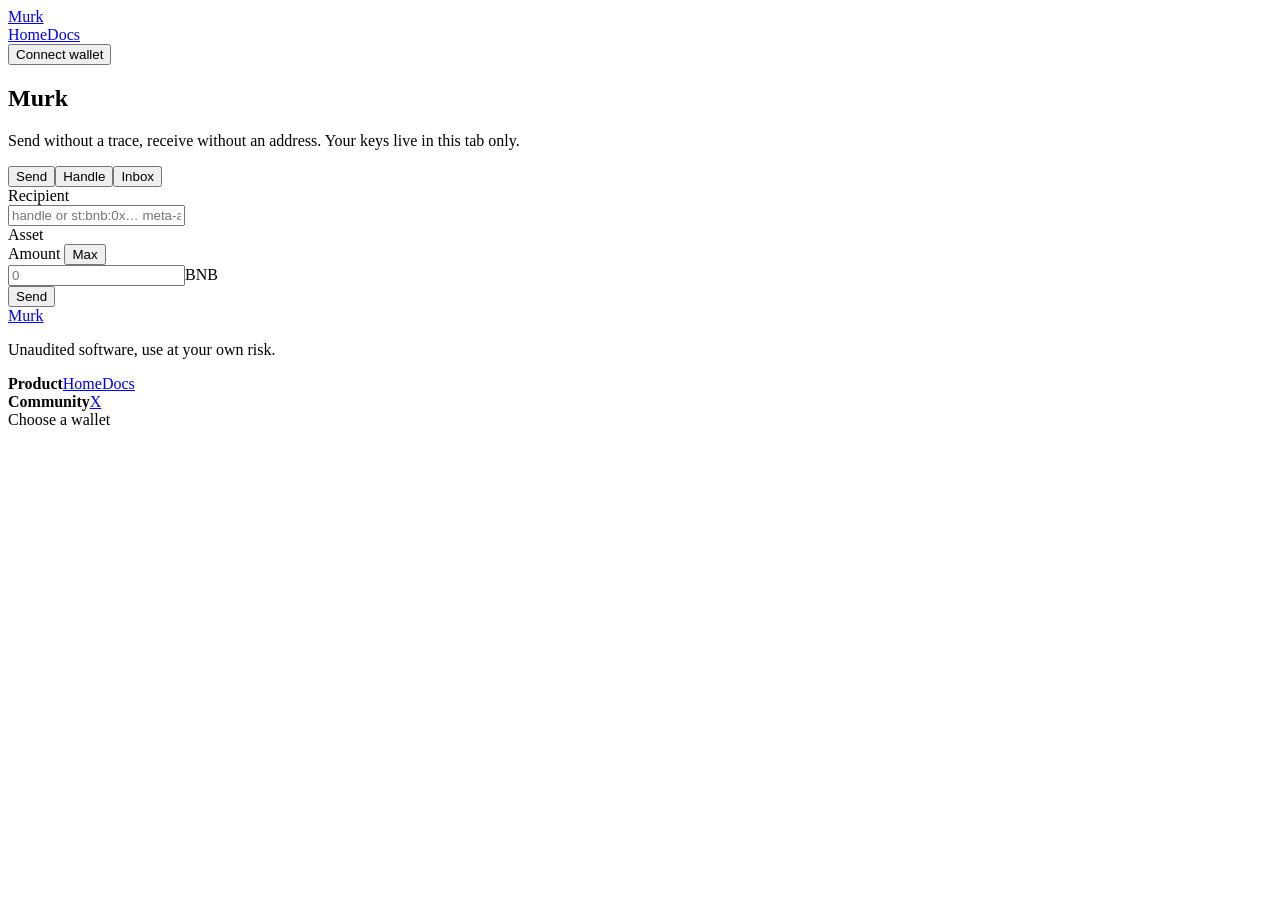
==== site/public/app/index.html @ 8dec3ddd "Add app page" ====
<!doctype html>
<html lang="en">
<head>
<meta charset="utf-8">
<meta name="viewport" content="width=device-width,initial-scale=1">
<title>Murk app · send and receive privately on BNB Chain</title>
<meta property="og:image" content="https://murkfi.xyz/og.png">
<meta name="twitter:card" content="summary_large_image">
<link rel="icon" href="/icon.png">
<link rel="stylesheet" href="/style.css">
</head>
<body>
<header class="top"><div class="wrap">
  <a class="brand" href="/"><img src="/icon.png" alt="">Murk</a>
  <nav><a href="/">Home</a><a href="/docs">Docs</a></nav>
  <div class="right"><button class="btn btn-acc" id="walletBtn">Connect wallet</button></div>
</div></header>
<main><div class="wrap"><div class="appw">
  <aside class="rail">
    <h1>Murk</h1>
    <p>Send without a trace, receive without an address. Your keys live in this tab only.</p>
    <div class="tabs"><button data-tab="pay">Send</button><button data-tab="receive">Handle</button><button data-tab="inbox">Inbox</button></div>
  </aside>
  <div>
    <div class="banner" id="prelaunch" hidden>Contract deploys at launch. Actions open the moment it is live.</div>
    <div class="panel" data-pane="pay">
      <div class="lbl">Recipient</div>
      <input class="input" id="payTo" placeholder="handle or st:bnb:0x… meta-address" autocomplete="off" spellcheck="false">
      <div class="who" id="payWho"></div>
      <div class="lbl">Asset</div>
      <div class="chips" id="payTokens"></div>
      <div class="lbl"><span>Amount</span><span><span id="payBal"></span> <button id="payMax">Max</button></span></div>
      <div class="amt"><input id="payAmt" inputmode="decimal" placeholder="0" autocomplete="off"><span id="payUnit">BNB</span></div>
      <div class="hint" id="payGas"></div>
      <button class="btn btn-acc big" id="payBtn">Send</button>
      <div id="payLog"></div>
    </div>
    <div class="panel" data-pane="receive" hidden>
      <div id="rcvKeys">
        <div class="lbl">Receiving keys</div>
        <p class="muted" style="font-size:14px">Sign one free message. Your spending and viewing keys are derived from it in this browser and re-derived the same way on any device.</p>
        <button class="btn btn-acc big" id="rcvMake">Derive my keys</button>
      </div>
      <div id="rcvReady" hidden>
        <div class="lbl"><span>Meta-address</span><button id="rcvCopyMeta">Copy</button></div>
        <div class="keybox" id="rcvMeta"></div>
        <div class="lbl">Claim a handle</div>
        <div class="row"><input class="input" id="rcvName" placeholder="handle" autocomplete="off" spellcheck="false"><button class="btn btn-acc" id="rcvClaim" style="height:52px">Claim</button></div>
        <div class="hint">3-20 characters: a-z, 0-9, _. One transaction, gas only.</div>
        <div class="lbl"><span>Your link</span><button id="rcvCopyLink">Copy</button></div>
        <div class="keybox" id="rcvLink" style="color:var(--acc)"></div>
      </div>
    </div>
    <div class="panel" data-pane="inbox" hidden>
      <div id="inLocked">
        <div class="lbl">Inbox</div>
        <p class="muted" style="font-size:14px">Sign the key message to scan every announcement with your viewing key, locally.</p>
        <button class="btn btn-acc big" id="inUnlock">Unlock inbox</button>
      </div>
      <div id="inOpen" hidden>
        <div class="lbl"><span id="inState">…</span><button id="inRefresh">Rescan</button></div>
        <div id="inList"></div>
        <div class="lbl">Collect to</div>
        <input class="input" id="inTo" placeholder="0x… a fresh wallet keeps it private" autocomplete="off" spellcheck="false">
        <div class="hint">Collecting to your main wallet links these payments to it.</div>
        <button class="btn btn-acc big" id="inCollect">Collect</button>
      </div>
    </div>
  </div>
</div></div></main>
<footer><div class="wrap">
  <div><a class="brand" href="/"><img src="/icon.png" alt="">Murk</a><p class="note">Unaudited software, use at your own risk.</p></div>
  <div class="cols"><div class="col"><b>Product</b><a href="/">Home</a><a href="/docs">Docs</a></div><div class="col"><b>Community</b><a href="https://x.com/murkfi" target="_blank" rel="noopener">X</a></div></div>
</div></footer>
<div class="modal" id="wmodal" onclick="if(event.target===this)this.classList.remove('open')"><div class="panel"><div class="lbl">Choose a wallet</div><div id="wlist"></div></div></div>
<div class="toast" id="toast"></div>
<script src="/config.js"></script>
<script type="module" src="/app.js"></script>
</body>
</html>
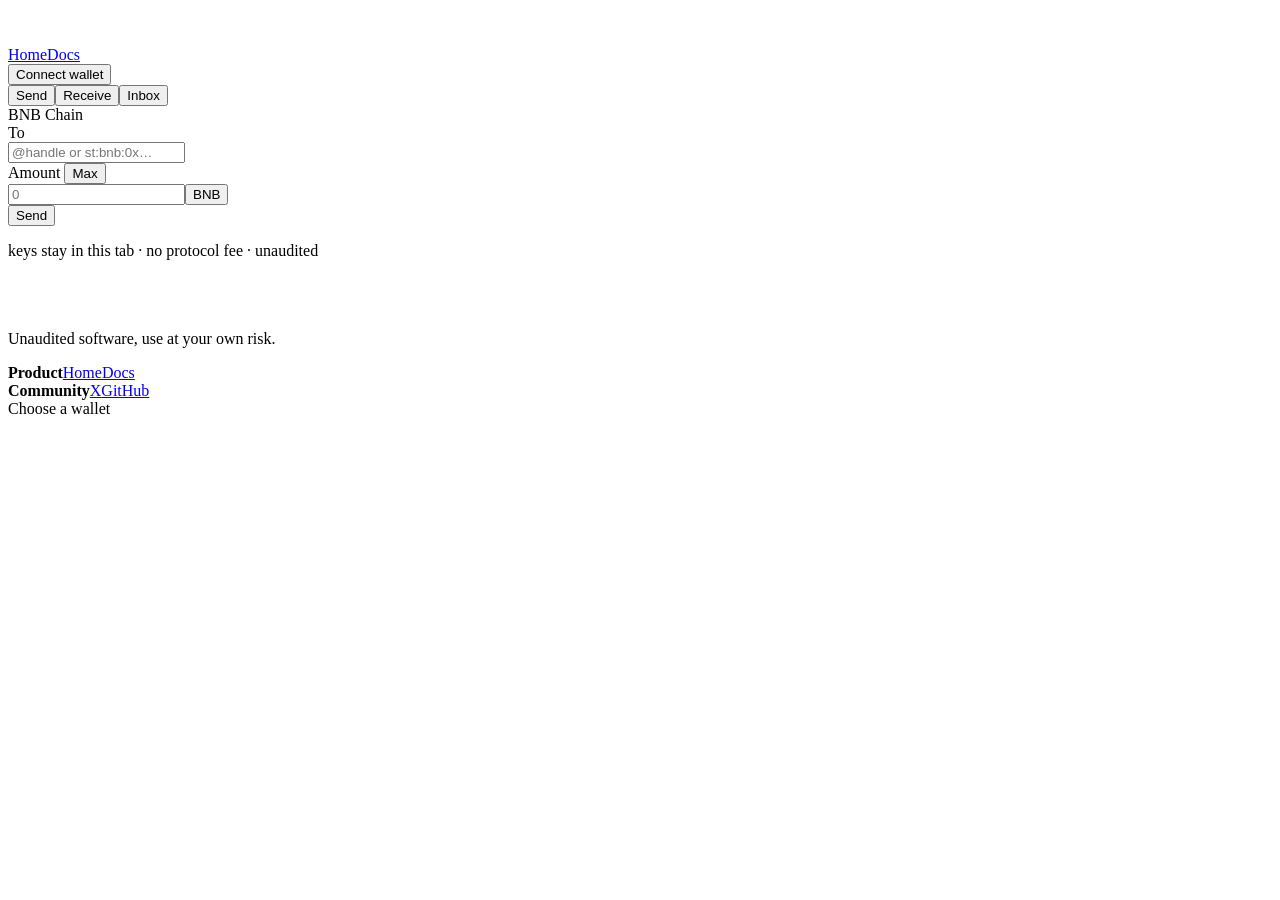
==== commit ca399724: "App: one-widget layout, token picker, Telegram Mini App support" ====
--- a/site/public/app/index.html
+++ b/site/public/app/index.html
@@ -1,80 +1,99 @@
-<!doctype html>
-<html lang="en">
-<head>
-<meta charset="utf-8">
-<meta name="viewport" content="width=device-width,initial-scale=1">
-<title>Murk app · send and receive privately on BNB Chain</title>
-<meta property="og:image" content="https://murkfi.xyz/og.png">
-<meta name="twitter:card" content="summary_large_image">
-<link rel="icon" href="/icon.png">
-<link rel="stylesheet" href="/style.css">
-</head>
-<body>
-<header class="top"><div class="wrap">
-  <a class="brand" href="/"><img src="/icon.png" alt="">Murk</a>
-  <nav><a href="/">Home</a><a href="/docs">Docs</a></nav>
-  <div class="right"><button class="btn btn-acc" id="walletBtn">Connect wallet</button></div>
-</div></header>
-<main><div class="wrap"><div class="appw">
-  <aside class="rail">
-    <h1>Murk</h1>
-    <p>Send without a trace, receive without an address. Your keys live in this tab only.</p>
-    <div class="tabs"><button data-tab="pay">Send</button><button data-tab="receive">Handle</button><button data-tab="inbox">Inbox</button></div>
-  </aside>
-  <div>
-    <div class="banner" id="prelaunch" hidden>Contract deploys at launch. Actions open the moment it is live.</div>
-    <div class="panel" data-pane="pay">
-      <div class="lbl">Recipient</div>
-      <input class="input" id="payTo" placeholder="handle or st:bnb:0x… meta-address" autocomplete="off" spellcheck="false">
-      <div class="who" id="payWho"></div>
-      <div class="lbl">Asset</div>
-      <div class="chips" id="payTokens"></div>
-      <div class="lbl"><span>Amount</span><span><span id="payBal"></span> <button id="payMax">Max</button></span></div>
-      <div class="amt"><input id="payAmt" inputmode="decimal" placeholder="0" autocomplete="off"><span id="payUnit">BNB</span></div>
-      <div class="hint" id="payGas"></div>
-      <button class="btn btn-acc big" id="payBtn">Send</button>
-      <div id="payLog"></div>
-    </div>
-    <div class="panel" data-pane="receive" hidden>
-      <div id="rcvKeys">
-        <div class="lbl">Receiving keys</div>
-        <p class="muted" style="font-size:14px">Sign one free message. Your spending and viewing keys are derived from it in this browser and re-derived the same way on any device.</p>
-        <button class="btn btn-acc big" id="rcvMake">Derive my keys</button>
-      </div>
-      <div id="rcvReady" hidden>
-        <div class="lbl"><span>Meta-address</span><button id="rcvCopyMeta">Copy</button></div>
-        <div class="keybox" id="rcvMeta"></div>
-        <div class="lbl">Claim a handle</div>
-        <div class="row"><input class="input" id="rcvName" placeholder="handle" autocomplete="off" spellcheck="false"><button class="btn btn-acc" id="rcvClaim" style="height:52px">Claim</button></div>
-        <div class="hint">3-20 characters: a-z, 0-9, _. One transaction, gas only.</div>
-        <div class="lbl"><span>Your link</span><button id="rcvCopyLink">Copy</button></div>
-        <div class="keybox" id="rcvLink" style="color:var(--acc)"></div>
-      </div>
-    </div>
-    <div class="panel" data-pane="inbox" hidden>
-      <div id="inLocked">
-        <div class="lbl">Inbox</div>
-        <p class="muted" style="font-size:14px">Sign the key message to scan every announcement with your viewing key, locally.</p>
-        <button class="btn btn-acc big" id="inUnlock">Unlock inbox</button>
-      </div>
-      <div id="inOpen" hidden>
-        <div class="lbl"><span id="inState">…</span><button id="inRefresh">Rescan</button></div>
-        <div id="inList"></div>
-        <div class="lbl">Collect to</div>
-        <input class="input" id="inTo" placeholder="0x… a fresh wallet keeps it private" autocomplete="off" spellcheck="false">
-        <div class="hint">Collecting to your main wallet links these payments to it.</div>
-        <button class="btn btn-acc big" id="inCollect">Collect</button>
-      </div>
-    </div>
-  </div>
-</div></div></main>
-<footer><div class="wrap">
-  <div><a class="brand" href="/"><img src="/icon.png" alt="">Murk</a><p class="note">Unaudited software, use at your own risk.</p></div>
-  <div class="cols"><div class="col"><b>Product</b><a href="/">Home</a><a href="/docs">Docs</a></div><div class="col"><b>Community</b><a href="https://x.com/murkfi" target="_blank" rel="noopener">X</a></div></div>
-</div></footer>
-<div class="modal" id="wmodal" onclick="if(event.target===this)this.classList.remove('open')"><div class="panel"><div class="lbl">Choose a wallet</div><div id="wlist"></div></div></div>
-<div class="toast" id="toast"></div>
-<script src="/config.js"></script>
-<script type="module" src="/app.js"></script>
-</body>
-</html>
+<!doctype html>
+<html lang="en">
+<head>
+<meta charset="utf-8">
+<meta name="viewport" content="width=device-width,initial-scale=1,viewport-fit=cover">
+<title>Murk app · send and receive privately on BNB Chain</title>
+<meta property="og:image" content="https://murkfi.xyz/og.png">
+<meta name="twitter:card" content="summary_large_image">
+<meta name="theme-color" content="#0a0a0b">
+<link rel="icon" href="/icon.png">
+<link rel="stylesheet" href="/style.css?v=10">
+<script src="https://telegram.org/js/telegram-web-app.js"></script>
+</head>
+<body>
+<header class="top"><div class="wrap">
+  <a class="brand" href="/" aria-label="Murk home"><svg viewBox="0 0 100 100" width="34" height="34" aria-hidden="true"><path d="M 50 10 C 62 28 78 42 78 60 A 28 28 0 0 1 22 60 C 22 42 38 28 50 10 Z M 36 62 A 14 14 0 0 0 48 74" fill="none" stroke="#fff" stroke-width="6" stroke-linecap="round" stroke-linejoin="round"/></svg></a>
+  <nav><a href="/">Home</a><a href="/docs">Docs</a></nav>
+  <div class="right"><button class="btn btn-acc" id="walletBtn">Connect wallet</button></div>
+</div></header>
+<main>
+<div class="appw">
+  <div class="apphead">
+    <div class="tabs"><button data-tab="pay">Send</button><button data-tab="receive">Receive</button><button data-tab="inbox">Inbox</button></div>
+    <span class="netpill mono"><span class="dot"></span>BNB Chain</span>
+  </div>
+  <div class="banner" id="prelaunch" hidden>Contract deploys at launch. Actions open the moment it is live.</div>
+
+  <div class="panel" data-pane="pay">
+    <div class="field">
+      <div class="lbl"><span>To</span></div>
+      <input class="input" id="payTo" placeholder="@handle or st:bnb:0x…" autocomplete="off" spellcheck="false">
+    </div>
+    <div class="who" id="payWho"></div>
+    <div class="field">
+      <div class="lbl"><span>Amount</span><span><span id="payBal"></span> <button id="payMax">Max</button></span></div>
+      <div class="amt"><input id="payAmt" inputmode="decimal" placeholder="0" autocomplete="off"><button type="button" class="tsel" id="payUnit">BNB</button></div>
+      <div class="chips" id="payTokens"></div>
+    </div>
+    <div class="hint" id="payGas"></div>
+    <button class="btn btn-acc big" id="payBtn">Send</button>
+    <div id="payLog"></div>
+  </div>
+
+  <div class="panel" data-pane="receive" hidden>
+    <div id="rcvKeys">
+      <div class="intro"><h3>Your private inbox</h3><p>Sign one free message. Your spending and viewing keys come from it, in this browser only, and come back the same on any device.</p></div>
+      <button class="btn btn-acc big" id="rcvMake">Create my keys</button>
+    </div>
+    <div id="rcvReady" hidden>
+      <div class="field">
+        <div class="lbl"><span>Claim a handle</span></div>
+        <div class="row"><input class="input" id="rcvName" placeholder="yourname" autocomplete="off" spellcheck="false"><button class="btn btn-acc" id="rcvClaim">Claim</button></div>
+      </div>
+      <div class="hint">3-20 characters: a-z, 0-9, _. One transaction, gas only.</div>
+      <div class="field" style="margin-top:12px">
+        <div class="lbl"><span>Your link</span><button id="rcvCopyLink">Copy</button></div>
+        <div class="keybox" id="rcvLink" style="color:var(--acc)"></div>
+      </div>
+      <div class="field">
+        <div class="lbl"><span>Meta-address</span><button id="rcvCopyMeta">Copy</button></div>
+        <div class="keybox" id="rcvMeta"></div>
+      </div>
+    </div>
+  </div>
+
+  <div class="panel" data-pane="inbox" hidden>
+    <div id="inLocked">
+      <div class="intro"><h3>Inbox</h3><p>Sign the key message to check every payment on chain with your viewing key, locally.</p></div>
+      <button class="btn btn-acc big" id="inUnlock">Unlock inbox</button>
+    </div>
+    <div id="inOpen" hidden>
+      <div class="lbl" style="padding:0 4px"><span id="inState" class="mono">…</span><button id="inRefresh">Rescan</button></div>
+      <div id="inList"></div>
+      <div class="field" style="margin-top:8px">
+        <div class="lbl"><span>Collect to</span></div>
+        <input class="input mono" id="inTo" placeholder="0x… a fresh wallet keeps it private" autocomplete="off" spellcheck="false" style="font-size:14px">
+      </div>
+      <div class="hint">Collecting to your main wallet links these payments to it.</div>
+      <button class="btn btn-acc big" id="inCollect">Collect</button>
+    </div>
+  </div>
+</div>
+<p class="appnote mono">keys stay in this tab · no protocol fee · unaudited</p>
+</main>
+<footer><div class="wrap">
+  <div><a class="brand" href="/" aria-label="Murk home"><svg viewBox="0 0 100 100" width="34" height="34" aria-hidden="true"><path d="M 50 10 C 62 28 78 42 78 60 A 28 28 0 0 1 22 60 C 22 42 38 28 50 10 Z M 36 62 A 14 14 0 0 0 48 74" fill="none" stroke="#fff" stroke-width="6" stroke-linecap="round" stroke-linejoin="round"/></svg></a><p class="note">Unaudited software, use at your own risk.</p></div>
+  <div class="cols"><div class="col"><b>Product</b><a href="/">Home</a><a href="/docs">Docs</a></div><div class="col"><b>Community</b><a href="https://x.com/murkfi" target="_blank" rel="noopener">X</a><a href="https://github.com/murk-source/murk" target="_blank" rel="noopener">GitHub</a></div></div>
+</div></footer>
+<div class="modal" id="wmodal" onclick="if(event.target===this)this.classList.remove('open')"><div class="panel"><div class="lbl">Choose a wallet</div><div id="wlist"></div></div></div>
+<div class="toast" id="toast"></div>
+<script>
+// inside Telegram (Mini App): full height, dark header, no page chrome
+const tg = window.Telegram?.WebApp;
+if (tg?.initData !== undefined && tg.platform !== "unknown") { tg.ready(); tg.expand(); tg.setHeaderColor?.("#0a0a0b"); tg.setBackgroundColor?.("#0a0a0b"); document.documentElement.classList.add("tg"); }
+</script>
+<script src="/config.js?v=10"></script>
+<script type="module" src="/app.js?v=10"></script>
+</body>
+</html>
